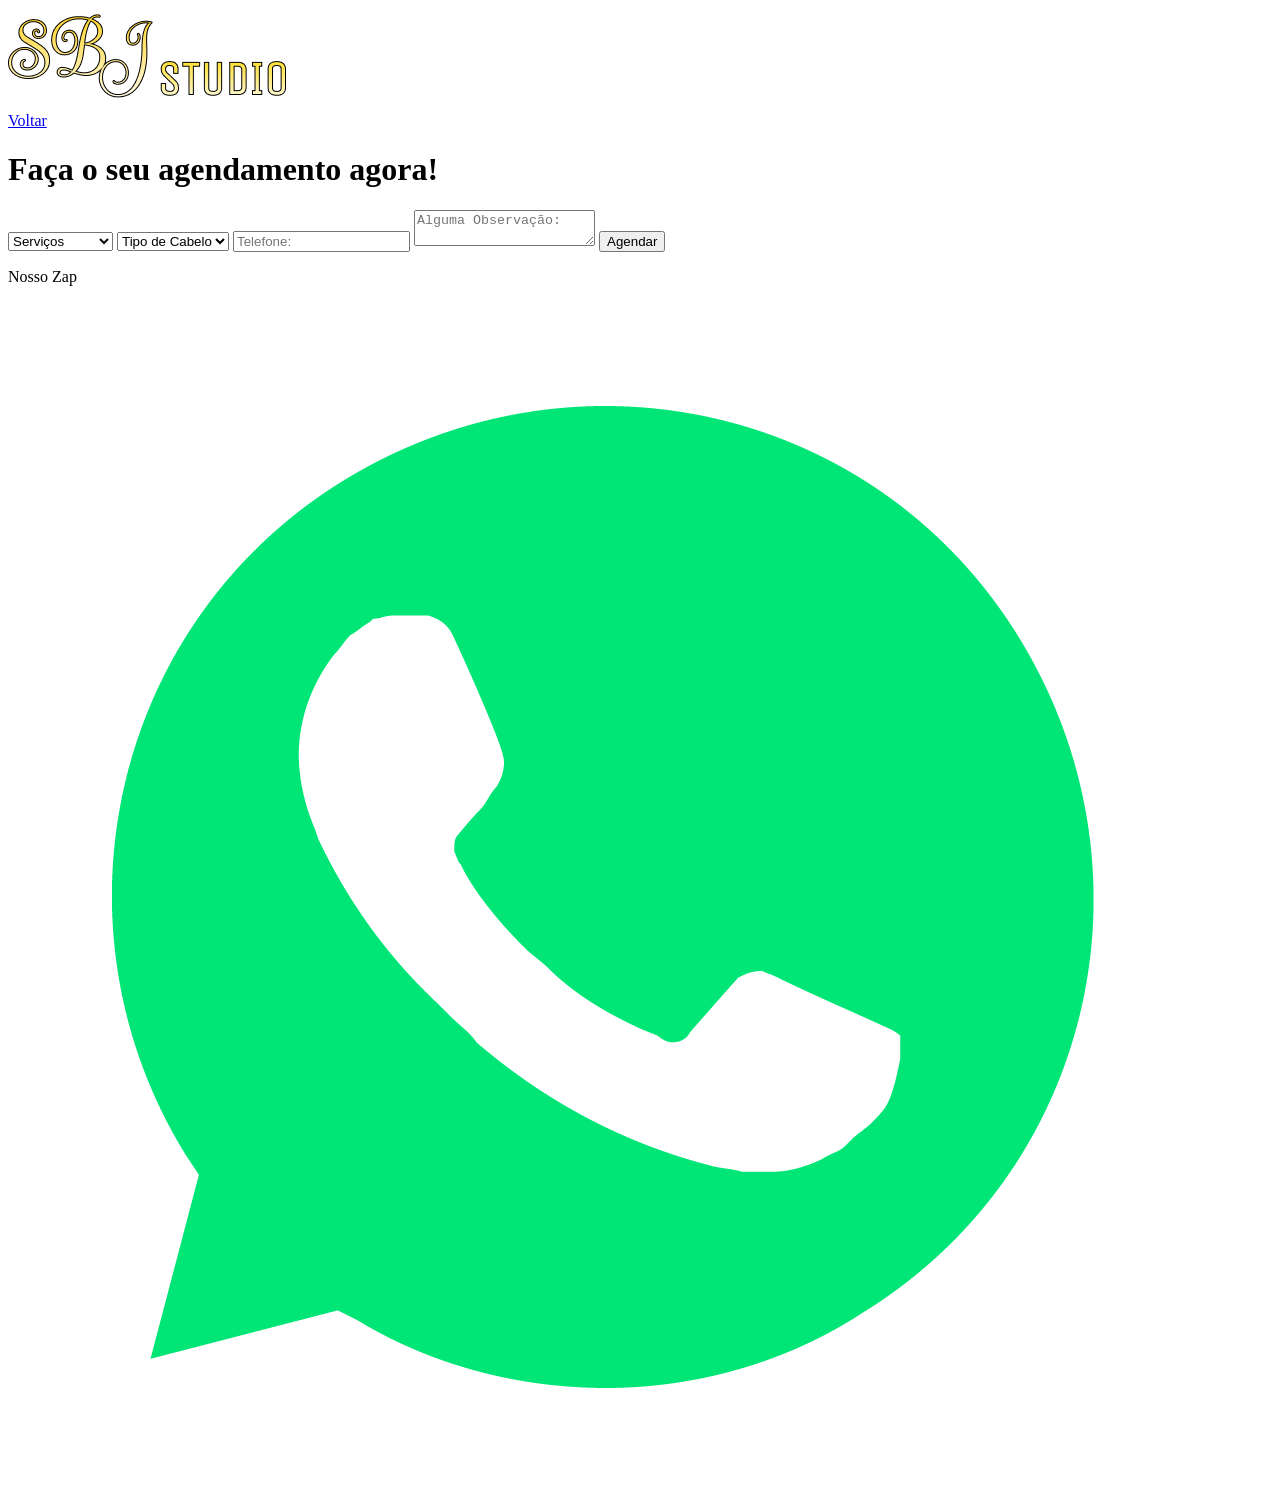
==== Agendamento.html @ bc9ee98c "organização de arquivos e direção dos caminhos do index" ====
<!doctype html>
<html lang="pt-br">
  <head>
    <meta charset="UTF-8" />
    <meta name="viewport" content="width=device-width, initial-scale=1.0" />
    <link rel="stylesheet" href="./agend.css" />
    <title>Agendamento</title>
  </head>
  <body>
    <header>
      <div class="logo">
        <img src="/InicioImgs/LOGO JANE.png" alt="" />
      </div>
      <div id="paginas">
        <a href="./index.html">Voltar</a>
      </div>
    </header>
    <main>
      <div class="agendar">
        <h1>Faça o seu agendamento agora!</h1>

        <form class="form-agendamento">
          <select name="servicos" required>
            <option value="" disabled selected>Serviços</option>
            <option value="corte">Corte</option>
            <option value="hidratacao">Hidratação</option>
            <option value="coloracao">Coloração</option>
            <option value="escova">Escova</option>
            <option value="mechas">Mechas</option>
            <option value="ozonioterapia">Ozonioterapia</option>
            <option value="reconstrução">Reconstrução</option>
          </select>

          <select name="tipoCabelo" required>
            <option value="" disabled selected>Tipo de Cabelo</option>
            <option value="liso">Liso</option>
            <option value="ondulado">Ondulado</option>
            <option value="cacheado">Cacheado</option>
            <option value="crespo">Crespo</option>
            <option value="curto">Curto</option>
          </select>

          <input type="tel" name="telefone" placeholder="Telefone:" required />

          <textarea
            name="observacao"
            placeholder="Alguma Observação:"
          ></textarea>

          <button type="submit">Agendar</button>
        </form>

        <div class="whatsapp">
          <p>Nosso Zap</p>
          <a href="https://wa.me/55SEUNUMEROAQUI" target="_blank">
            <img src="/fundos/whats.png" alt="WhatsApp" />
          </a>
        </div>
      </div>
    </main>
  </body>
</html>

<style>
  @import url("https://fonts.googleapis.com/css2?family=K2D:ital,wght@0,100;0,200;0,300;0,400;0,500;0,600;0,700;0,800;1,100;1,200;1,300;1,400;1,500;1,600;1,700;1,800&family=Keania+One&family=Krona+One&display=swap");
</style>

<style>
  @import url("https://fonts.googleapis.com/css2?family=Handlee&family=K2D:ital,wght@0,100;0,200;0,300;0,400;0,500;0,600;0,700;0,800;1,100;1,200;1,300;1,400;1,500;1,600;1,700;1,800&family=Keania+One&family=Krona+One&display=swap");
</style>
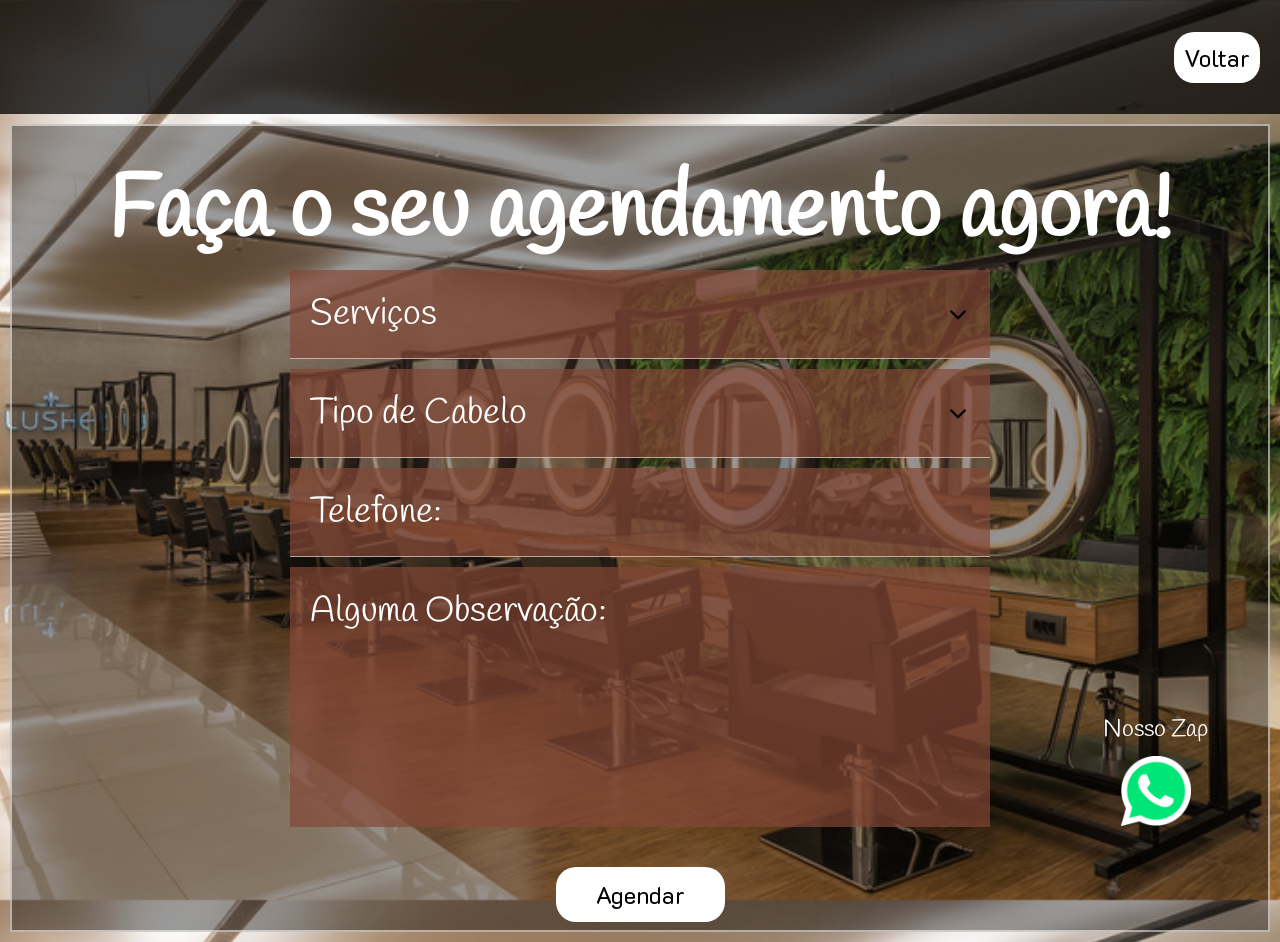
==== commit 5d8fc980: "agendamento ajuste" ====
--- a/Agendamento.html
+++ b/Agendamento.html
@@ -3,13 +3,13 @@
   <head>
     <meta charset="UTF-8" />
     <meta name="viewport" content="width=device-width, initial-scale=1.0" />
-    <link rel="stylesheet" href="./agend.css" />
+    <link rel="stylesheet" href="./assets/css/agend.css" />
     <title>Agendamento</title>
   </head>
   <body>
     <header>
       <div class="logo">
-        <img src="/InicioImgs/LOGO JANE.png" alt="" />
+        <img src="./assets/cabelos/InicioImgs/LOGO JANE.png" alt="" />
       </div>
       <div id="paginas">
         <a href="./index.html">Voltar</a>
@@ -53,7 +53,7 @@
         <div class="whatsapp">
           <p>Nosso Zap</p>
           <a href="https://wa.me/55SEUNUMEROAQUI" target="_blank">
-            <img src="/fundos/whats.png" alt="WhatsApp" />
+            <img src="./assets/image/fundos/whats.png" alt="WhatsApp" />
           </a>
         </div>
       </div>
--- a/assets/css/agend.css
+++ b/assets/css/agend.css
@@ -0,0 +1,165 @@
+* {
+    box-sizing: border-box;
+    padding: 0;
+    margin: 0;
+    text-decoration: none;
+}
+
+body {
+    height: 100dvh;
+    background-image: url(/assets/image/fundos/Roby_Salao_Beleza-3774.jpg);
+    background-size: cover;
+    background-position: center;
+}
+
+header {
+    display: flex;
+    justify-content: space-between;
+    align-items: center;
+    background-color: rgba(0, 0, 0, 0.753);
+    height: 114px;
+    padding: 10px;
+}
+
+header>h1 {
+    font-family: Handlee;
+    font-size: 96px;
+    color: white;
+}
+
+#paginas>a {
+    background-color: white;
+    gap: 15px;
+    font-family: K2D;
+    color: black;
+    font-size: x-large;
+    padding: 10px;
+    border-radius: 20px;
+    justify-content: center;
+    align-items: center;
+    margin: 10px;
+    transition: 300ms;
+}
+
+#paginas>a:hover {
+    background-color: #FFB22C;
+    color: white;
+}
+
+main {
+    display: flex;
+    justify-content: center;
+    align-items: center;
+}
+
+.agendar {
+    margin: 10px;
+    height: 808px;
+    width: 1679px;
+    background-color: rgba(0, 0, 0, 0.384);
+    border: 2px solid rgba(255, 255, 255, 0.541);
+}
+
+.agendar>h1 {
+    display: flex;
+    justify-content: center;
+    font-family: Handlee;
+    color: white;
+    font-size: 86px;
+}
+
+.agendar {
+    margin: 10px;
+    height: 808px;
+    width: 1679px;
+    background-color: rgba(0, 0, 0, 0.384);
+    border: 2px solid rgba(255, 255, 255, 0.541);
+    position: relative;
+    padding: 30px;
+}
+
+.form-agendamento {
+    display: flex;
+    flex-direction: column;
+    width: 700px;
+    margin: 0 auto;
+    gap: 10px;
+}
+
+.form-agendamento select,
+.form-agendamento input,
+.form-agendamento textarea {
+    font-family: Handlee, sans-serif;
+    font-size: 36px;
+    color: white;
+    background-color: #854836b0;
+    border: none;
+    border-bottom: 1px solid rgba(255, 255, 255, 0.541);
+    padding: 20px;
+    outline: none;
+    appearance: none;
+}
+
+.form-agendamento select {
+    cursor: pointer;
+    background-image: url("/fundos/down-menu.svg");
+    background-repeat: no-repeat;
+    background-position: right 20px center;
+    background-size: 24px;
+}
+
+.form-agendamento textarea {
+    height: 260px;
+    resize: none;
+    border-bottom: none;
+}
+
+.form-agendamento select::placeholder,
+.form-agendamento input::placeholder,
+.form-agendamento textarea::placeholder {
+    color: white;
+}
+
+.form-agendamento button {
+    align-self: center;
+    margin-top: 30px;
+    padding: 12px 40px;
+    font-family: K2D, sans-serif;
+    font-size: x-large;
+    background-color: white;
+    border: none;
+    border-radius: 20px;
+    cursor: pointer;
+    transition: 300ms;
+}
+
+.form-agendamento button:hover {
+    background-color: #FFB22C;
+    color: white;
+}
+
+.whatsapp {
+    position: absolute;
+    bottom: 100px;
+    right: 60px;
+    display: flex;
+    flex-direction: column;
+    align-items: center;
+    gap: 10px;
+}
+
+.whatsapp p {
+    color: white;
+    font-family: Handlee, cursive;
+    font-size: x-large;
+}
+
+.whatsapp img {
+    width: 70px;
+    height: 70px;
+    transition: 300ms;
+}
+
+.whatsapp img:hover {
+    transform: scale(1.1);
+}
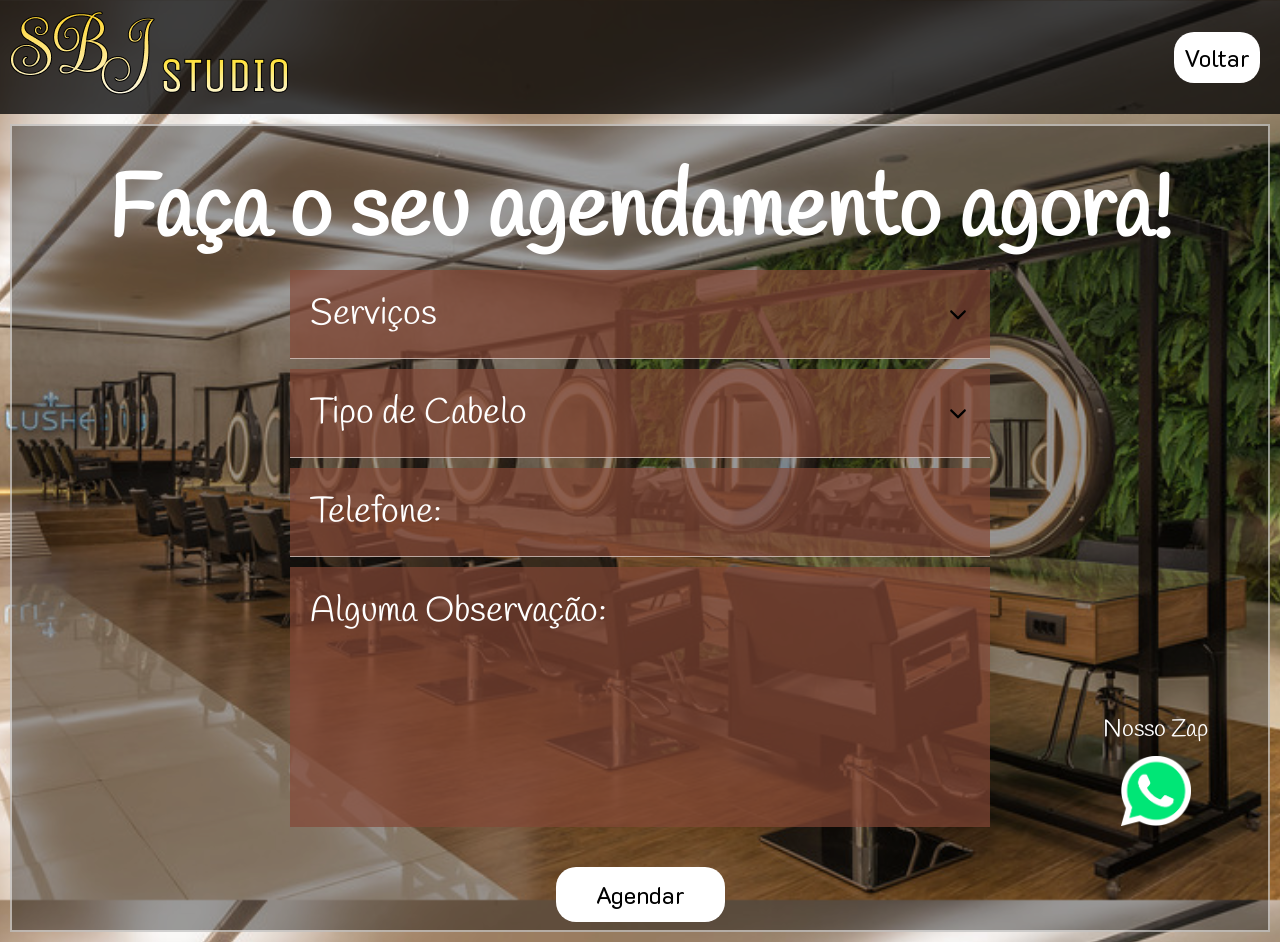
==== commit 710b507a: "fundo 2" ====
--- a/Agendamento.html
+++ b/Agendamento.html
@@ -9,7 +9,7 @@
   <body>
     <header>
       <div class="logo">
-        <img src="./assets/cabelos/InicioImgs/LOGO JANE.png" alt="" />
+        <img src="./assets/image/cabelos/InicioImgs/LOGO JANE.png" alt="" />
       </div>
       <div id="paginas">
         <a href="./index.html">Voltar</a>
--- a/assets/css/agend.css
+++ b/assets/css/agend.css
@@ -7,7 +7,7 @@
 
 body {
     height: 100dvh;
-    background-image: url(/assets/image/fundos/Roby_Salao_Beleza-3774.jpg);
+    background-image: url(./fundos/Roby_Salao_Beleza-3774.jpg);
     background-size: cover;
     background-position: center;
 }
